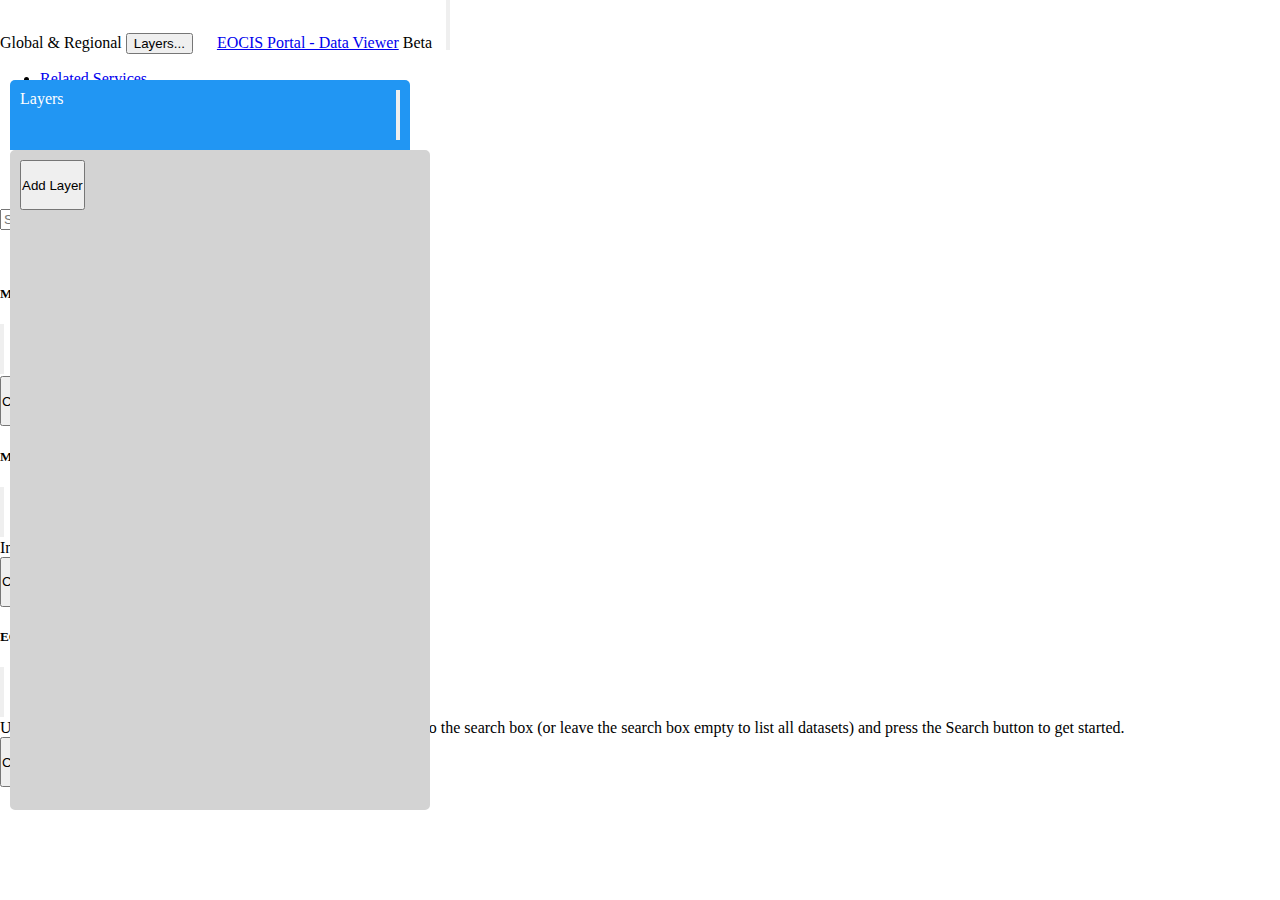
==== map_viewer/static/index.html @ beed103a "combine the viewer and subset tool" ====
<!DOCTYPE html>
<html lang="en">
<head>
    <meta charset="UTF-8">
    <title>EOCIS Data Viewer (Beta)</title>
    <link rel="stylesheet" href="style.css">
    <link rel="stylesheet" href="drag.css">
    <link rel="stylesheet" href="https://eocis.org/portal/bootstrap-5.1.3-dist/css/bootstrap.css"/>
    <script src="https://ajax.googleapis.com/ajax/libs/jquery/3.6.4/jquery.min.js"></script>
    <script src="https://eocis.org/portal/bootstrap-5.1.3-dist/js/bootstrap.js"></script>

    <script src="custom_crs.js"></script>
    <script src="drag.js"></script>
    <link rel="stylesheet" href="https://unpkg.com/leaflet@1.9.4/dist/leaflet.css"
          integrity="sha256-p4NxAoJBhIIN+hmNHrzRCf9tD/miZyoHS5obTRR9BMY=" crossorigin=""/>
    <script src="https://unpkg.com/leaflet@1.9.4/dist/leaflet.js"></script>

    <script src="https://cdnjs.cloudflare.com/ajax/libs/proj4js/2.9.0/proj4.js"></script>
	<script src="https://cdnjs.cloudflare.com/ajax/libs/proj4leaflet/1.0.2/proj4leaflet.min.js"></script>
    <script src="data_viewer.js"></script>
    <link href="//fonts.googleapis.com/css?family=Raleway:400,300,600" rel="stylesheet" type="text/css">
    <!-- <link href="https://visualtopology.github.io/exo/versions/latest/exo.css" rel="stylesheet" type="text/css"> -->
    <link rel="icon" href="https://eocis.org/portal/images/cropped-Green-Globe-with-Greenland-e1686222767419-32x32.png"
          sizes="32x32"/>
    <link rel="icon"
          href="https://eocis.org/portal/images//cropped-Green-Globe-with-Greenland-e1686222767419-192x192.png"
          sizes="192x192"/>

    <link rel="stylesheet" href="time_slider/time_slider.css"/>
    <script src="time_slider/time_slider.js"></script>
</head>
<body>

<div class="container-fluid">
    <nav class="navbar navbar-expand-lg navbar-light bg-light">
        <div class="container-fluid">
            <span class="navbar-brand" id="view_type">Global & Regional</span>
            <input type="button" id="layers_open_btn" value="Layers..." style="margin-right:20px;">
            <a class="navbar-brand" href="#">EOCIS Portal - Data Viewer</a>
            <span id="beta_button" class="badge rounded-pill bg-danger">Beta</span>
            <button class="navbar-toggler" type="button" data-bs-toggle="collapse"
                    data-bs-target="#navbarSupportedContent" aria-controls="navbarSupportedContent"
                    aria-expanded="false" aria-label="Toggle navigation">
                <span class="navbar-toggler-icon"></span>
            </button>
            <div class="collapse navbar-collapse" id="navbarSupportedContent">
                <ul class="navbar-nav me-auto mb-2 mb-lg-0">
                    <li class="nav-item dropdown">
                        <a class="nav-link dropdown-toggle" href="#" id="navbarDropdown" role="button"
                           data-bs-toggle="dropdown" aria-expanded="false">
                            Related Services
                        </a>
                        <ul class="dropdown-menu" aria-labelledby="navbarDropdown">
                            <li><a class="dropdown-item" href="https://eocis.org">EOCIS Home</a></li>
                            <li><a class="dropdown-item" href="..">EOCIS Portal</a></li>
                            <li><a class="dropdown-item" href="index_chuk.html">EOCIS Portal - UK Data Viewer <span
                                    class="badge rounded-pill bg-danger">Beta</span></a></li>
                            <li><a class="dropdown-item" href="../dashboard">EOCIS Portal - Climate Dashboard <span
                                    class="badge rounded-pill bg-danger">Beta</span></a></li>
                            <li><a class="dropdown-item" href="../data">EOCIS Portal - Data Ordering <span
                                    class="badge rounded-pill bg-danger">Beta</span></a></li>
                            <!-- <li><a class="dropdown-item" href="#">EO DataHub Home</a></li> -->
                        </ul>
                    </li>
                </ul>
                <form class="d-flex">
                    <input id="search_text" class="form-control me-2" type="search" placeholder="Search"
                           aria-label="Search">
                    <button id="search_btn" class="btn btn-primary">Search</button>
                </form>
                <img class="logo" src="https://eocis.org/portal/images/eocis-logo.png" width="128"
                     style="margin-left:32px;">
            </div>
        </div>
    </nav>
    <div id="layers">
        <div id="layers_header" class="control_container_header">Layers<button type="button" id="layers_close_btn" class="btn-close btn-close-white" style="float:right;" aria-label="Close"></button></div>
        <div id="layer_body" style="overflow-x: hidden; overflow-y: auto;">
            <button id="add_layer_btn" class="btn btn-primary">Add Layer</button>
            <div id="layer_column">

            </div>
        </div>
    </div>
    <div id="map"></div>
    <p></p>
    <div id="slider_div" class="time_slider"></div>
</div>



<div class="modal fade" id="search_results_modal" data-bs-backdrop="static" data-bs-keyboard="false" tabindex="-1"
     aria-labelledby="staticBackdropLabel" aria-hidden="true">
    <div class="modal-dialog">
        <div class="modal-content">
            <div class="modal-header">
                <h5 class="modal-title" id="staticBackdropLabel">Matching EOCIS Datasets</h5>
                <button type="button" class="btn-close" data-bs-dismiss="modal" aria-label="Close"></button>
            </div>
            <div id="search_results" class="modal-body">
            </div>
            <div class="modal-footer">
                <button type="button" class="btn btn-secondary" data-bs-dismiss="modal">Close</button>
            </div>
        </div>
    </div>
</div>

<div class="modal fade" id="info_modal" data-bs-backdrop="static" data-bs-keyboard="false" tabindex="-1"
     aria-labelledby="info_label" aria-hidden="true">
    <div class="modal-dialog">
        <div class="modal-content">
            <div class="modal-header">
                <h5 class="modal-title" id="info_label">More Information</h5>
                <button type="button" class="btn-close" data-bs-dismiss="modal" aria-label="Close"></button>
            </div>
            <div id="layer_info" class="modal-body">
                Info here
            </div>
            <div class="modal-footer">
                <button type="button" class="btn btn-secondary" data-bs-dismiss="modal">Close</button>
            </div>
        </div>
    </div>
</div>

<div class="modal fade" id="splash_modal" data-bs-backdrop="static" data-bs-keyboard="false" tabindex="-1"
     aria-labelledby="info_label" aria-hidden="true">
    <div class="modal-dialog">
        <div class="modal-content">
            <div class="modal-header">
                <h5 class="modal-title" id="splash_label">EOCIS Data Viewer</h5>
                <button type="button" class="btn-close" data-bs-dismiss="modal" aria-label="Close"></button>
            </div>
            <div id="splash" class="modal-body">
                Use this viewer to visualise EOCIS datasets. Enter search terms into the search box (or leave the search
                box empty to list all datasets) and press the Search button to get started.
            </div>
            <div class="modal-footer">
                <button type="button" class="btn btn-secondary" data-bs-dismiss="modal">Close</button>
            </div>
        </div>
    </div>
</div>

<script type="text/javascript">
    window.addEventListener('load', async function () {
        $('#splash_modal').modal('show');
        let dv = new DataViewer("global_and_regional");
        await dv.load_metadata();
        dv.init();
    });
</script>


</body>
</html>
---- map_viewer/static/style.css ----
html,
body {
  margin: 0;
  height: 100%;
  overflow: hidden;
}

img:not(.logo):not(.legend) {
    image-rendering: pixelated;
}

.search_link {
  color: blue;
  text-decoration: underline;
}

.opacity_control {
  border: 2px solid gray;
  background-color:white;
  width:250px;
  display:inline;
  float: right;
}

#date_picker {
  border: 2px solid gray;
  background-color:white;
  display:inline;
  float: right;
  width:250px;
}

#layers {
  width: 400px;
  top: 80px;
  bottom: 90px;
  left: 10px;
  right: auto;
  height: auto;
  position: absolute;
  display: flex;
  flex-direction: column;
}

#layer_body {
  min-width: 400px;
  flex-grow: 1;
  border: 10px solid lightgray;
  border-radius: 5px;
  background-color: lightgray;
}

#layer_column {
  margin-right: 20px;
}

.legend {
  width:300px;
  border-radius: 5px;
  border: 1px solid black;
  padding-top: -30px;
  padding-bottom: -30px;
}

#legend_table_div {
  max-height: 300px;
  overflow: scroll;
}

#beta_button {
  margin-right: 10px;
}

#map { position: absolute; top: 80px; bottom: 90px; left: 420px; right: 10px; }

.navbar {
  z-index: 1000;
}

#slider_div {
  position: absolute;
  bottom: 0px;
  width: 100%;
}

.dropdown-submenu {
  position: relative;
}

.legend_min {
  width: 10%;
  text-align:center;
}

.legend_max {
  width: 10%;
  text-align:center;
}

.legend_colourbar {
  width: 70%;
}
---- map_viewer/static/drag.css ----
.control_container {
    margin-top: 5px;
    margin-bottom: 5px;
    position: fixed;
    background-color: #f1f1f1;
    border: 1px solid #d3d3d3;
    text-align: center;
    z-index:1000;
    border-radius: 5px 5px 5px 5px;
}

.control_container_header {
  padding: 10px;
  cursor: move;
  z-index: 10;
  background-color: #2196F3;
  color: #fff;
    border-radius: 5px 5px 0px 0px;
}
---- map_viewer/static/time_slider/time_slider.css ----
html, body {
    width: 100%;
}

#time_slider_range {
    width: 100%;
    border: 1px solid black;
}

#time_slider_range::-webkit-slider-runnable-track {
  background: lightgray;
}

input[type="date"] {
    padding: 0px;
    margin: 0px;
    min-width: 120px;
    height: 50px;
}

button {
    height: 50px;
    padding: 0px;
    margin: 0px;
}

.time_slider {
    display: flex;
    flex-direction: row;
    flex-basis: fit-content;
    column-gap: 20px;
    padding-right: 20px;
    padding-bottom: 10px;
}

.slide_container {
    flex-grow: 1;
}

datalist {
  display: flex;
  justify-content: space-between;
  width: 100%;
  margin-top: 0px;
  padding: 0px;
  display: flex;
  flex-direction: column;
  writing-mode: vertical-lr;
}
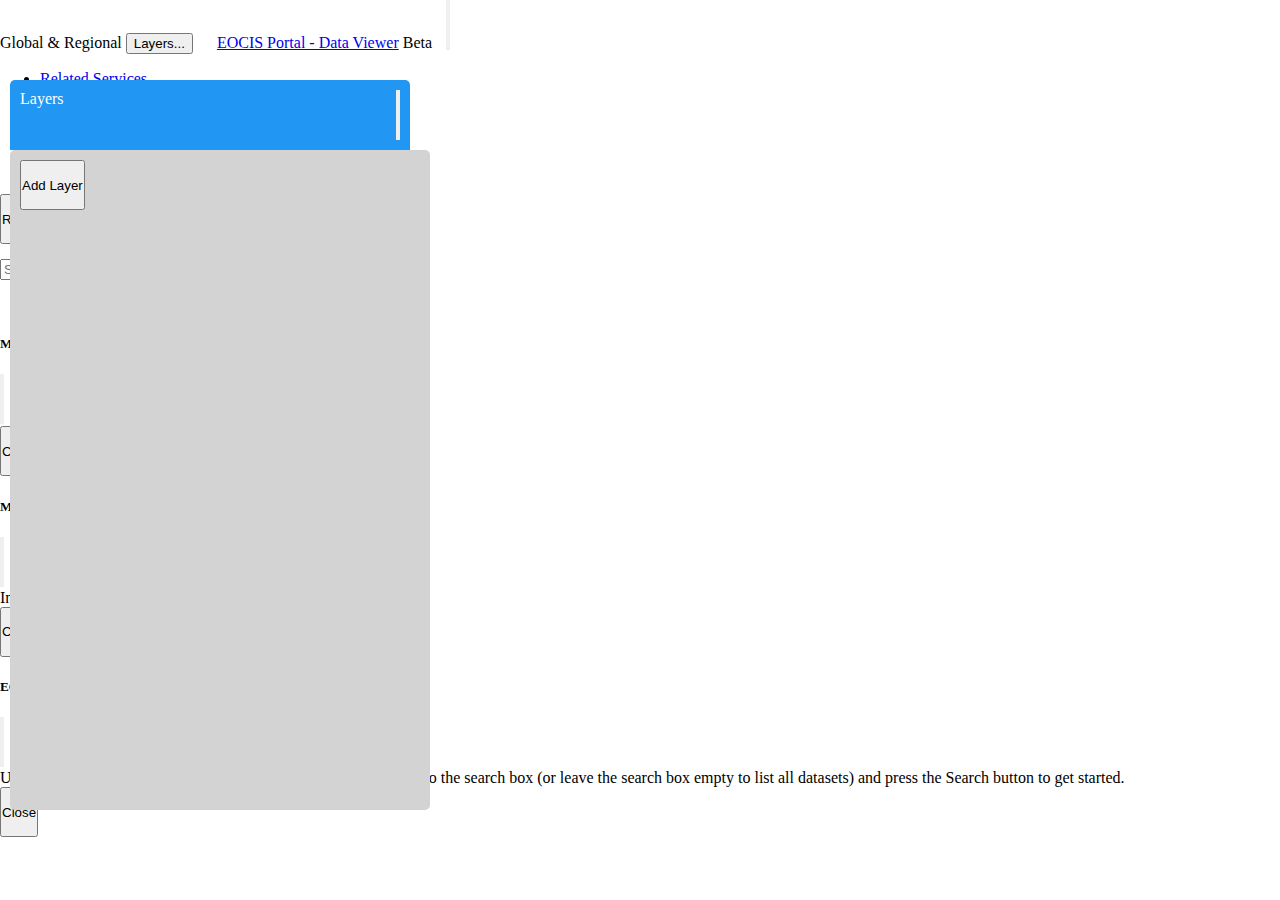
==== commit 2c709730: "refactoring and link from the map viewer to the subset tool" ====
--- a/map_viewer/static/index.html
+++ b/map_viewer/static/index.html
@@ -14,6 +14,10 @@
     <link rel="stylesheet" href="https://unpkg.com/leaflet@1.9.4/dist/leaflet.css"
           integrity="sha256-p4NxAoJBhIIN+hmNHrzRCf9tD/miZyoHS5obTRR9BMY=" crossorigin=""/>
     <script src="https://unpkg.com/leaflet@1.9.4/dist/leaflet.js"></script>
+
+    <script src="https://cdnjs.cloudflare.com/ajax/libs/leaflet.draw/1.0.4/leaflet.draw.js" integrity="sha512-ozq8xQKq6urvuU6jNgkfqAmT7jKN2XumbrX1JiB3TnF7tI48DPI4Gy1GXKD/V3EExgAs1V+pRO7vwtS1LHg0Gw==" crossorigin="anonymous" referrerpolicy="no-referrer"></script>
+    <link rel="stylesheet" href="https://cdnjs.cloudflare.com/ajax/libs/leaflet.draw/1.0.4/leaflet.draw.css" integrity="sha512-gc3xjCmIy673V6MyOAZhIW93xhM9ei1I+gLbmFjUHIjocENRsLX/QUE1htk5q1XV2D/iie/VQ8DXI6Vu8bexvQ==" crossorigin="anonymous" referrerpolicy="no-referrer" />
+
 
     <script src="https://cdnjs.cloudflare.com/ajax/libs/proj4js/2.9.0/proj4.js"></script>
 	<script src="https://cdnjs.cloudflare.com/ajax/libs/proj4leaflet/1.0.2/proj4leaflet.min.js"></script>
@@ -35,7 +39,7 @@
     <nav class="navbar navbar-expand-lg navbar-light bg-light">
         <div class="container-fluid">
             <span class="navbar-brand" id="view_type">Global & Regional</span>
-            <input type="button" id="layers_open_btn" value="Layers..." style="margin-right:20px;">
+            <input type="button" id="layers_open_btn" class="btn btn-secondary" value="Layers..." style="margin-right:20px;">
             <a class="navbar-brand" href="#">EOCIS Portal - Data Viewer</a>
             <span id="beta_button" class="badge rounded-pill bg-danger">Beta</span>
             <button class="navbar-toggler" type="button" data-bs-toggle="collapse"
@@ -63,6 +67,7 @@
                         </ul>
                     </li>
                 </ul>
+                <button id="removeArea" class="btn btn-secondary">Remove Area</button>
                 <form class="d-flex">
                     <input id="search_text" class="form-control me-2" type="search" placeholder="Search"
                            aria-label="Search">
@@ -71,6 +76,7 @@
                 <img class="logo" src="https://eocis.org/portal/images/eocis-logo.png" width="128"
                      style="margin-left:32px;">
             </div>
+
         </div>
     </nav>
     <div id="layers">
@@ -83,6 +89,7 @@
         </div>
     </div>
     <div id="map"></div>
+
     <p></p>
     <div id="slider_div" class="time_slider"></div>
 </div>
--- a/map_viewer/static/style.css
+++ b/map_viewer/static/style.css
@@ -72,6 +72,10 @@
   margin-right: 10px;
 }
 
+#removeArea {
+  margin-right: 10px;
+}
+
 #map { position: absolute; top: 80px; bottom: 90px; left: 420px; right: 10px; }
 
 .navbar {
